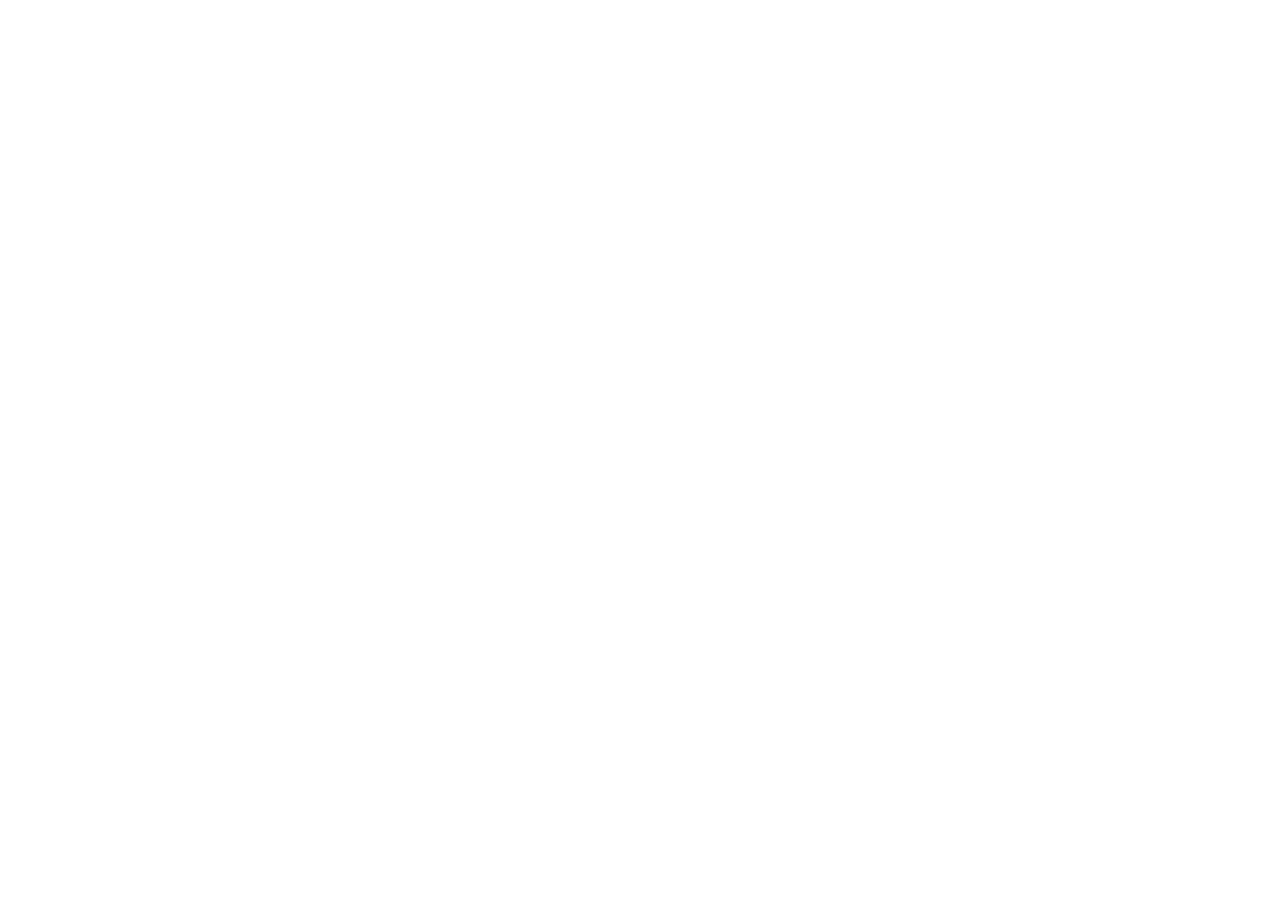
==== index.html @ c6ea8cd3 "Create index.html" ====
<!DOCTYPE html>
<html lang="en">
<head>
    <meta charset="UTF-8">
    <meta name="viewport" content="width=device-width, initial-scale=1.0">
    <title>Portofolio</title>
</head>
<body>
    
</body>
</html>
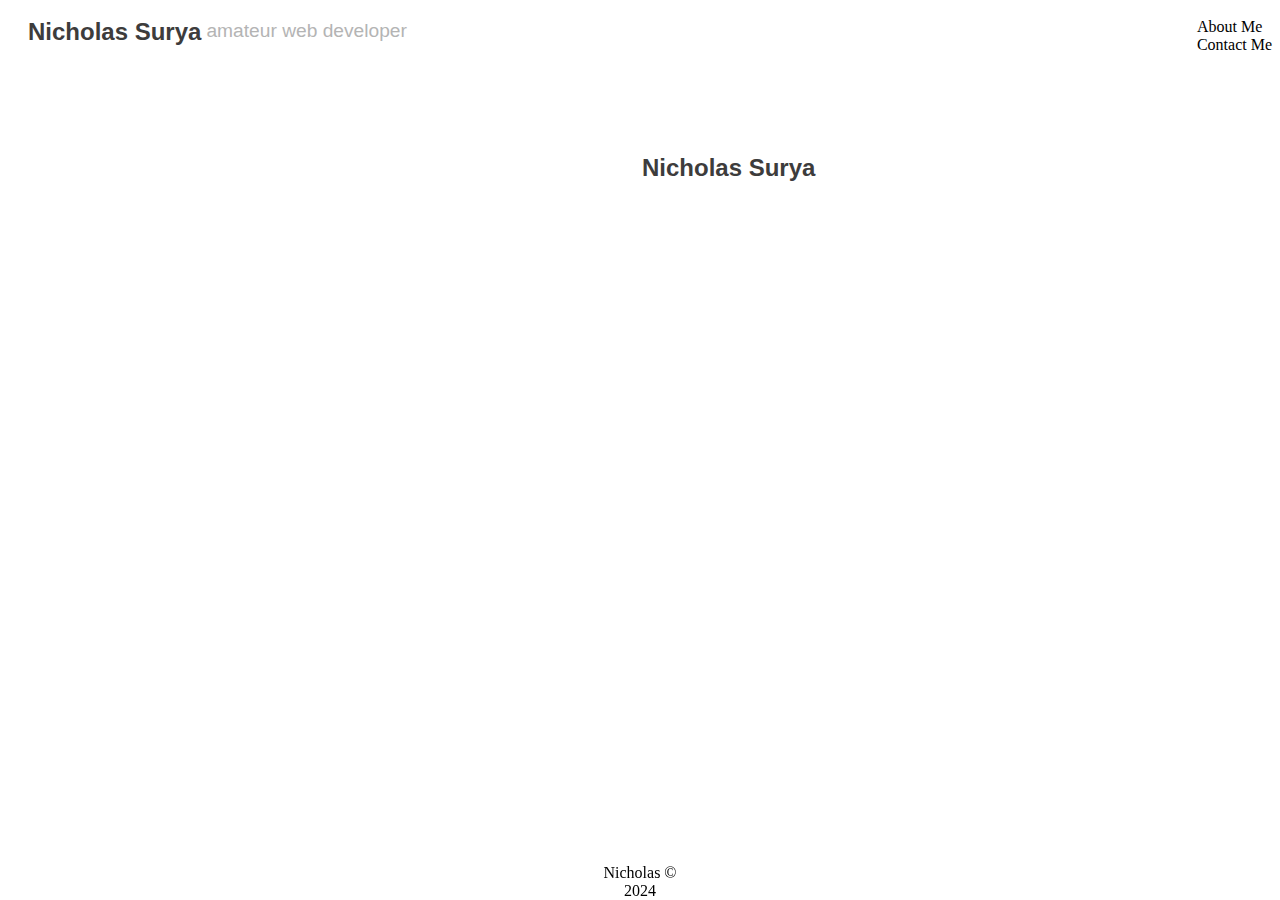
==== commit e36881bb: "1" ====
--- a/index.html
+++ b/index.html
@@ -4,8 +4,51 @@
     <meta charset="UTF-8">
     <meta name="viewport" content="width=device-width, initial-scale=1.0">
     <title>Portofolio</title>
+    <link rel="stylesheet" href="style.css">
 </head>
 <body>
-    
+    <div class="navbar">
+        <div class="nama">Nicholas Surya</div>
+        <div class="text1">amateur web developer</div>
+        <div class="tope">
+            <div onclick="aboutme()">About Me</div>
+            <div onclick="contactme()">Contact Me</div>
+        </div>
+    </div>
+    <table class="content"  width="100%">
+        <tr>
+            <td width="20%">
+
+            </td>
+            <td width="30%">
+                <img width="100%" src="https://zealy-webapp-images-prod.s3.eu-west-1.amazonaws.com/public/7843d8da-db26-4626-b2ee-f2cd99b89f0a-logo.png" alt="">
+                
+            </td>
+            <td width=""   style="vertical-align: top; padding-top: 60px; font-size: xx-large;">
+                <div id="aboutme" class="nama">
+                    Nicholas Surya
+
+                </div>
+                <div id="contactme" class="off">
+                    instagram
+                </div>
+            </td>
+            
+            <td width="20%">
+
+            </td>
+        </tr>
+    </table>
+    <div class="footer">Nicholas ©<br>2024</div>
+    <script>
+        function aboutme(){
+            document.getElementById("aboutme").classList.remove("off");
+            document.getElementById("contactme").classList.add("off");
+        }
+        function contactme(){
+            document.getElementById("aboutme").classList.add("off");
+            document.getElementById("contactme").classList.remove("off");
+        }
+    </script>
 </body>
 </html>--- a/style.css
+++ b/style.css
@@ -0,0 +1,43 @@
+body{
+    background-color: rgb(255, 255, 255);
+}
+.navbar{
+    display: flex;
+    padding-left: 20px;
+    padding-top: 10px;
+}
+.tope:last-of-type {
+    margin-left: auto;
+  }
+.nama{
+    font-family:Verdana, Geneva, Tahoma, sans-serif;
+    font-size: x-large;
+    font-weight: bold;
+    color: rgb(61, 60, 60);
+}
+.text1{
+    color: rgb(180, 180, 180);
+    padding-top: 2px;
+    padding-left: 5px;
+    font-size: larger;
+    font-family: 'Lucida Sans', 'Lucida Sans Regular', 'Lucida Grande', 'Lucida Sans Unicode', Geneva, Verdana, sans-serif;
+}
+.content{
+    padding-top: 3%;
+}
+.judul{
+    font-size: large;
+}
+.footer {
+    margin: auto;
+    display: flex;
+    justify-content: center;
+    position: fixed;
+    left: 0;
+    bottom: 0;
+    width: 100%;
+    text-align: center;
+  }
+.off{
+    display:none;
+}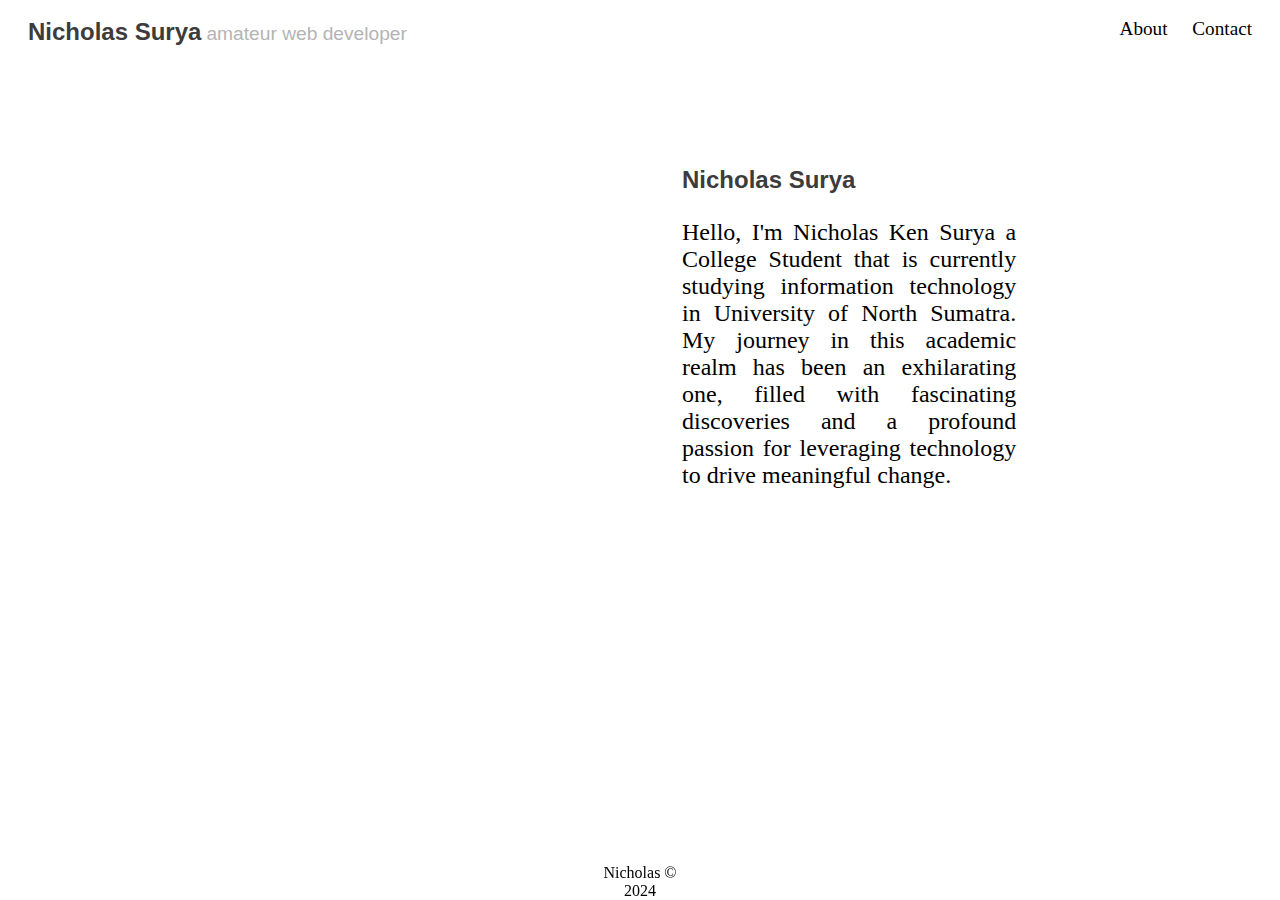
==== commit 351875dd: "2" ====
--- a/index.html
+++ b/index.html
@@ -10,10 +10,16 @@
     <div class="navbar">
         <div class="nama">Nicholas Surya</div>
         <div class="text1">amateur web developer</div>
+       
         <div class="tope">
-            <div onclick="aboutme()">About Me</div>
-            <div onclick="contactme()">Contact Me</div>
+            <a class="a1" onclick="aboutme()">
+                About
+            </a> 
+            <a onclick="contactme()" class="a1">
+                Contact
+            </a>
         </div>
+            
     </div>
     <table class="content"  width="100%">
         <tr>
@@ -24,13 +30,18 @@
                 <img width="100%" src="https://zealy-webapp-images-prod.s3.eu-west-1.amazonaws.com/public/7843d8da-db26-4626-b2ee-f2cd99b89f0a-logo.png" alt="">
                 
             </td>
-            <td width=""   style="vertical-align: top; padding-top: 60px; font-size: xx-large;">
-                <div id="aboutme" class="nama">
-                    Nicholas Surya
+            <td width=""   style="vertical-align: top; padding-top: 80px; font-size: xx-large;">
+                <div id="aboutme" class="aboutme">
+                    <div class="nama">Nicholas Surya</div>
+                    <div class="intro">
+                        Hello, I'm Nicholas Ken Surya a College Student that is currently studying information technology in University of North Sumatra.
+                        My journey in this academic realm has been an exhilarating one, filled with fascinating discoveries and a profound passion for leveraging technology to drive meaningful change.</div>
 
                 </div>
-                <div id="contactme" class="off">
-                    instagram
+                <div id="contactme" class="contact off">
+                    Phone     : +62 895 6022 62947 <br>
+                    github  : <a href="https://github.com/Drakenvei">@Drakenvei</a><br>
+                    Instagram : <a href="https://www.instagram.com/nichol.assssss/">@nichol.assssss</a> 
                 </div>
             </td>
             
--- a/style.css
+++ b/style.css
@@ -9,6 +9,10 @@
 .tope:last-of-type {
     margin-left: auto;
   }
+.a1{
+    margin-right: 20px;
+    font-size: larger;
+}
 .nama{
     font-family:Verdana, Geneva, Tahoma, sans-serif;
     font-size: x-large;
@@ -17,10 +21,23 @@
 }
 .text1{
     color: rgb(180, 180, 180);
-    padding-top: 2px;
+    padding-top: 5px;
     padding-left: 5px;
     font-size: larger;
     font-family: 'Lucida Sans', 'Lucida Sans Regular', 'Lucida Grande', 'Lucida Sans Unicode', Geneva, Verdana, sans-serif;
+}
+.aboutme{
+    padding-left: 40px;
+}
+.contact{
+    font-size: x-large;
+    padding-top: 90px;
+    padding-left: 50px;
+}
+.intro{
+    font-size: x-large;
+    text-align: justify;
+    padding-top: 25px;
 }
 .content{
     padding-top: 3%;
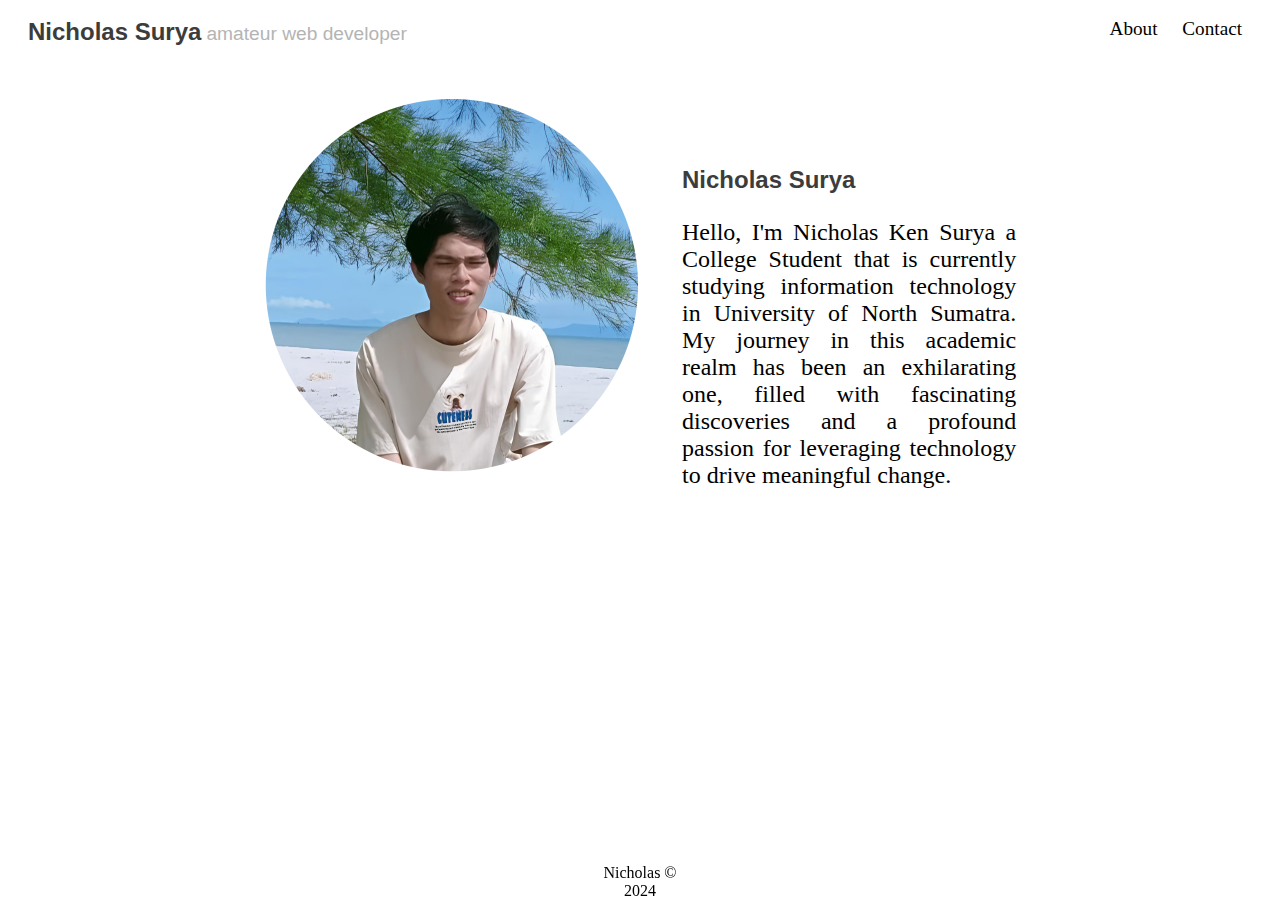
==== commit 9672d771: "3" ====
--- a/index.html
+++ b/index.html
@@ -27,7 +27,7 @@
 
             </td>
             <td width="30%">
-                <img width="100%" src="https://zealy-webapp-images-prod.s3.eu-west-1.amazonaws.com/public/7843d8da-db26-4626-b2ee-f2cd99b89f0a-logo.png" alt="">
+                <img id="picture" width="100%" src="Foto.png" alt="">
                 
             </td>
             <td width=""   style="vertical-align: top; padding-top: 80px; font-size: xx-large;">
@@ -55,10 +55,17 @@
         function aboutme(){
             document.getElementById("aboutme").classList.remove("off");
             document.getElementById("contactme").classList.add("off");
+            document.getElementById("picture").classList.remove("off");
         }
         function contactme(){
             document.getElementById("aboutme").classList.add("off");
             document.getElementById("contactme").classList.remove("off");
+            document.getElementById("picture").classList.remove("off");
+        }
+        function work(){
+            document.getElementById("aboutme").classList.add("off");
+            document.getElementById("contactme").classList.add("off");
+            document.getElementById("picture").classList.add("off");
         }
     </script>
 </body>
--- a/style.css
+++ b/style.css
@@ -5,6 +5,7 @@
     display: flex;
     padding-left: 20px;
     padding-top: 10px;
+    padding-right: 10px;
 }
 .tope:last-of-type {
     margin-left: auto;
@@ -57,4 +58,7 @@
   }
 .off{
     display:none;
+}
+.work{
+    display: block;
 }